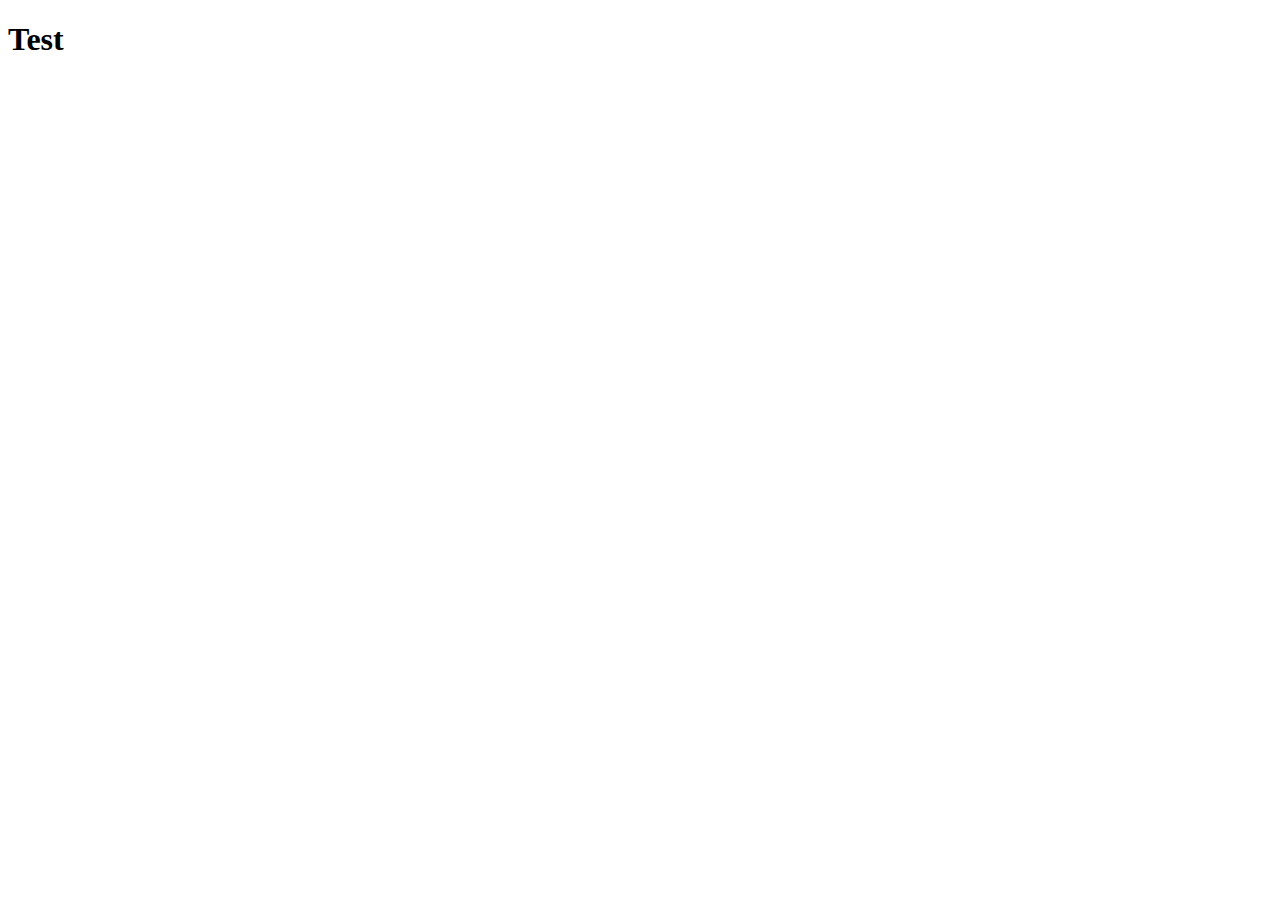
==== project.html @ 922c2a2b "Test Upload on git" ====
<!DOCTYPE html>
<html lang="en">

<head>
    <meta charset="UTF-8">
    <meta http-equiv="X-UA-Compatible" content="IE=edge">
    <meta name="viewport" content="width=device-width, initial-scale=1.0">
    <title>Document</title>
    <h1>
        Test
    </h1>
</head>

<body>

</body>

</html>
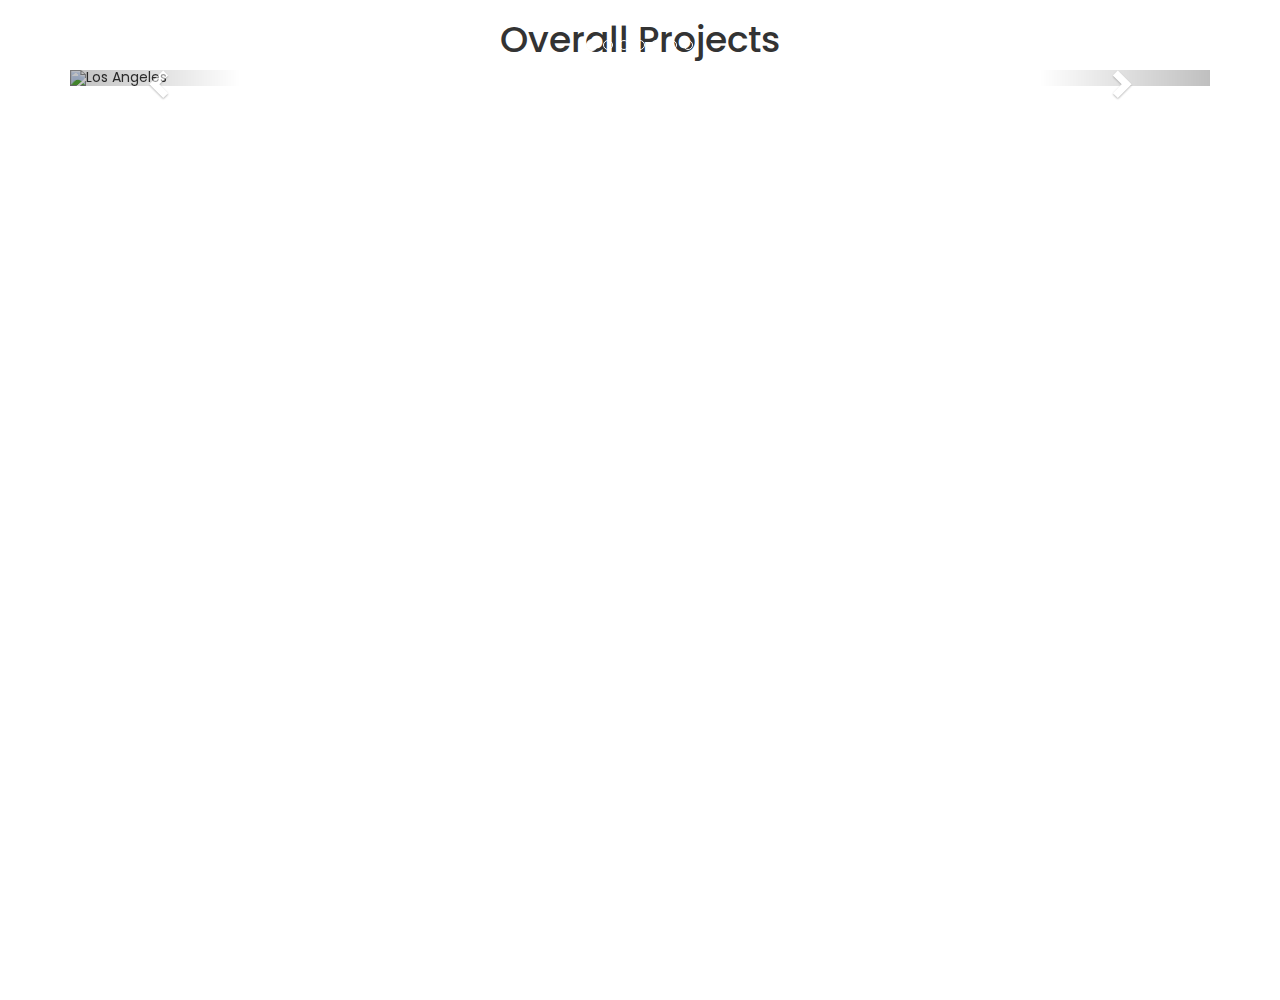
==== commit e4a575b0: "222" ====
--- a/project.html
+++ b/project.html
@@ -1,18 +1,105 @@
 <!DOCTYPE html>
 <html lang="en">
-
 <head>
-    <meta charset="UTF-8">
-    <meta http-equiv="X-UA-Compatible" content="IE=edge">
-    <meta name="viewport" content="width=device-width, initial-scale=1.0">
-    <title>Document</title>
-    <h1>
-        Test
-    </h1>
+  <title>Projects</title>
+  <meta charset="utf-8">
+  <meta name="viewport" content="width=device-width, initial-scale=1">
+  <link rel="stylesheet" href="https://maxcdn.bootstrapcdn.com/bootstrap/3.4.1/css/bootstrap.min.css">
+  <script src="https://ajax.googleapis.com/ajax/libs/jquery/3.6.0/jquery.min.js"></script>
+  <script src="https://maxcdn.bootstrapcdn.com/bootstrap/3.4.1/js/bootstrap.min.js"></script>
+  <link rel="stylesheet" href="style.css">
+  <style>
+      .carousel-inner h3{
+          color: black;
+      }
+  </style>
 </head>
-
 <body>
 
+<div class="container">
+  <h1 style="text-align: center;">Overall Projects</h1>
+  <div id="myCarousel" class="carousel slide" data-ride="carousel">
+    <!-- Indicators -->
+    <ol class="carousel-indicators">
+      <li data-target="#myCarousel" data-slide-to="0" class="active"></li>
+      <li data-target="#myCarousel" data-slide-to="1"></li>
+      <li data-target="#myCarousel" data-slide-to="2"></li>
+      <li data-target="#myCarousel" data-slide-to="3"></li>
+      <li data-target="#myCarousel" data-slide-to="4"></li>
+      <li data-target="#myCarousel" data-slide-to="5"></li>
+      <li data-target="#myCarousel" data-slide-to="6"></li>
+    </ol>
+
+    <!-- Wrapper for slides -->
+    <div class="carousel-inner">
+
+      <div class="item active">
+        <img src="\natthasatcode.github.io\img\picture1.png" alt="Los Angeles" style="width:100%;">
+        <div class="carousel-caption">
+          <h3>Department of Airports</h3>
+          <h3>เว็บไซต์กรมท่าอากาศยาน</h3>
+        </div>
+      </div>
+
+      <div class="item">
+        <img src="\natthasatcode.github.io\img\picture2.png" alt="Chicago" style="width:100%;">
+        <div class="carousel-caption">
+          <h3>Forest Webiste</h3>
+          <h3>กรมป่าไม้</h3>
+        </div>
+      </div>
+    
+      <div class="item">
+        <img src="\natthasatcode.github.io\img\picture3.png" alt="New York" style="width:100%;">
+        <div class="carousel-caption">
+          <h3>Udonthani International Airport</h3>
+          <h3>ท่าอากาศยานนานาชาติอุดรธานี</h3>
+        </div>
+      </div>
+  
+      <div class="item">
+        <img src="\natthasatcode.github.io\img\picture4.png" alt="Chicago" style="width:100%;">
+        <div class="carousel-caption">
+          <h3>Partnership</h3>
+        </div>
+      </div>
+
+      <div class="item">
+        <img src="\natthasatcode.github.io\img\picture5.png" alt="Chicago" style="width:100%;">
+        <div class="carousel-caption">
+          <h3>TCG Knowledge Management</h3>
+          <h3>บริษัทประกันสินเชื่ออุตสาหกรรมขนาดย่อม</h3>
+        </div>
+      </div>
+
+      <div class="item">
+        <img src="\natthasatcode.github.io\img\picture6.png" alt="Chicago" style="width:100%;">
+        <div class="carousel-caption">
+          <h3>UTC E-Learning System</h3>
+          <h3>วิทยาลัยเทคนิคอุบลราชธานี</h3>
+        </div>
+      </div>
+
+      <div class="item">
+        <img src="\natthasatcode.github.io\img\picture7.png" alt="Chicago" style="width:100%;">
+        <div class="carousel-caption">
+          <h3>NIDA Wisdom for Change</h3>
+          <h3>สถาบันบัณฑิตพัฒนบริหารศาสตร์ (นิด้า)</h3>
+        </div>
+      </div>
+    </div>
+
+    <!-- Left and right controls -->
+    <a class="left carousel-control" href="#myCarousel" data-slide="prev">
+      <span class="glyphicon glyphicon-chevron-left"></span>
+      <span class="sr-only">Previous</span>
+    </a>
+    <a class="right carousel-control" href="#myCarousel" data-slide="next">
+      <span class="glyphicon glyphicon-chevron-right"></span>
+      <span class="sr-only">Next</span>
+    </a>
+  </div>
+</div>
+
 </body>
-
-</html>+</html>
--- a/style.css
+++ b/style.css
@@ -0,0 +1,162 @@
+@import url('https://fonts.googleapis.com/css2?family=Poppins:wght@300&display=swap');
+*{
+    margin:0;
+    padding:0;
+    box-sizing: border-box;
+    font-family: 'Poppins', sans-serif;
+}
+header{
+    position: fixed;
+    top: 0;
+    left: 0;
+    width:100%;
+    height: 100vh;
+    padding:0 100px;
+    background: #000;
+    display: flex;
+    justify-content: flex-end;
+    align-items: center;
+    transition: 1s;
+}
+header.sticky{
+    height: 80px;
+}
+body{
+    min-height:1000px ;
+}
+header .banner{
+    position:absolute ;
+    top: 0;
+    left: 0;
+    width: 100%;
+    height: 100%;
+    object-fit:cover ;
+    transition: 1s;
+}
+header.sticky .banner{
+    opacity: 0.5;
+}
+header .logo{
+    position:absolute;
+    top:50%;
+    left:50%;
+    transform: translate(-50%,-50%);
+    font-size: 15vw;
+    color:#fff;
+    font-weight:700;
+    transition: 1s;
+    text-decoration:none;
+    z-index: 1;
+}
+header.sticky .logo{
+    position:absolute;
+    font-size: 2em;
+    left:100px;
+    transform: translate(0,-50%);
+}
+nav{
+    position: relative;
+    display: flex;
+    z-index: 1;
+}
+nav ul{
+    position: relative;
+    display: flex;
+    transition:0.25s ;
+    transform: translateX(100px);
+    opacity:0;
+}
+header.sticky nav ul{
+    transform: translateX(0);
+    opacity:1;
+    transition-delay: 0.75s;
+}
+nav ul li{
+    list-style:none;
+}
+nav ul li a{
+    color:#fff;
+    display: inline-block;
+    padding:10px 15px;
+    font-size:1.2em ;
+    text-decoration:none;
+}
+nav ul li a:hover{
+    color:#f38c37;
+}
+section{
+    margin-top:50vh;
+    padding:100px;
+}
+section h2{
+    font-size: 3em;
+}
+section p{
+    font-size: 1.2em;
+}
+.showcase-img {
+    background-size: cover;
+    min-height: 30rem;
+}
+
+.showcase-text {
+    padding: 8rem;
+}
+@media (max-width:991px){
+    section,
+    header{
+        padding:40px;
+    }
+    section h2{
+        font-size: 2em;
+    }
+    header.sticky .logo{
+        left:40px;
+    }
+    header.sticky .banner{
+        opacity:0;
+    }
+    nav ul{
+        display: none;
+        opacity: 0;
+        visibility: hidden;
+    }
+    nav.active ul{
+        position:fixed;
+        top: 80px;
+        left:0;
+        width: 100%;
+        height: calc(100% - 80px);
+        background:#000;
+        display:flex;
+        justify-content: center;
+        align-items: center;
+        flex-direction: column;
+    }
+    header.sticky nav ul{
+        opacity:1;
+        visibility: visible;
+    }
+    nav ul li a{
+        font-size: 1.5em;
+    }
+    header.sticky .toggle{
+        position: fixed;
+        top:15px;
+        right:40px;
+        width: 50px;
+        height: 50px;
+        cursor: pointer;
+        background:#fff url(img/menu.png);
+        background-size: 30px;
+        background-repeat: no-repeat;
+        background-position: center;
+
+    }
+    header.sticky .toggle.active{
+        background:#fff url(img/close.png);
+        background-size: 25px;
+        background-repeat: no-repeat;
+        background-position: center;
+    }
+}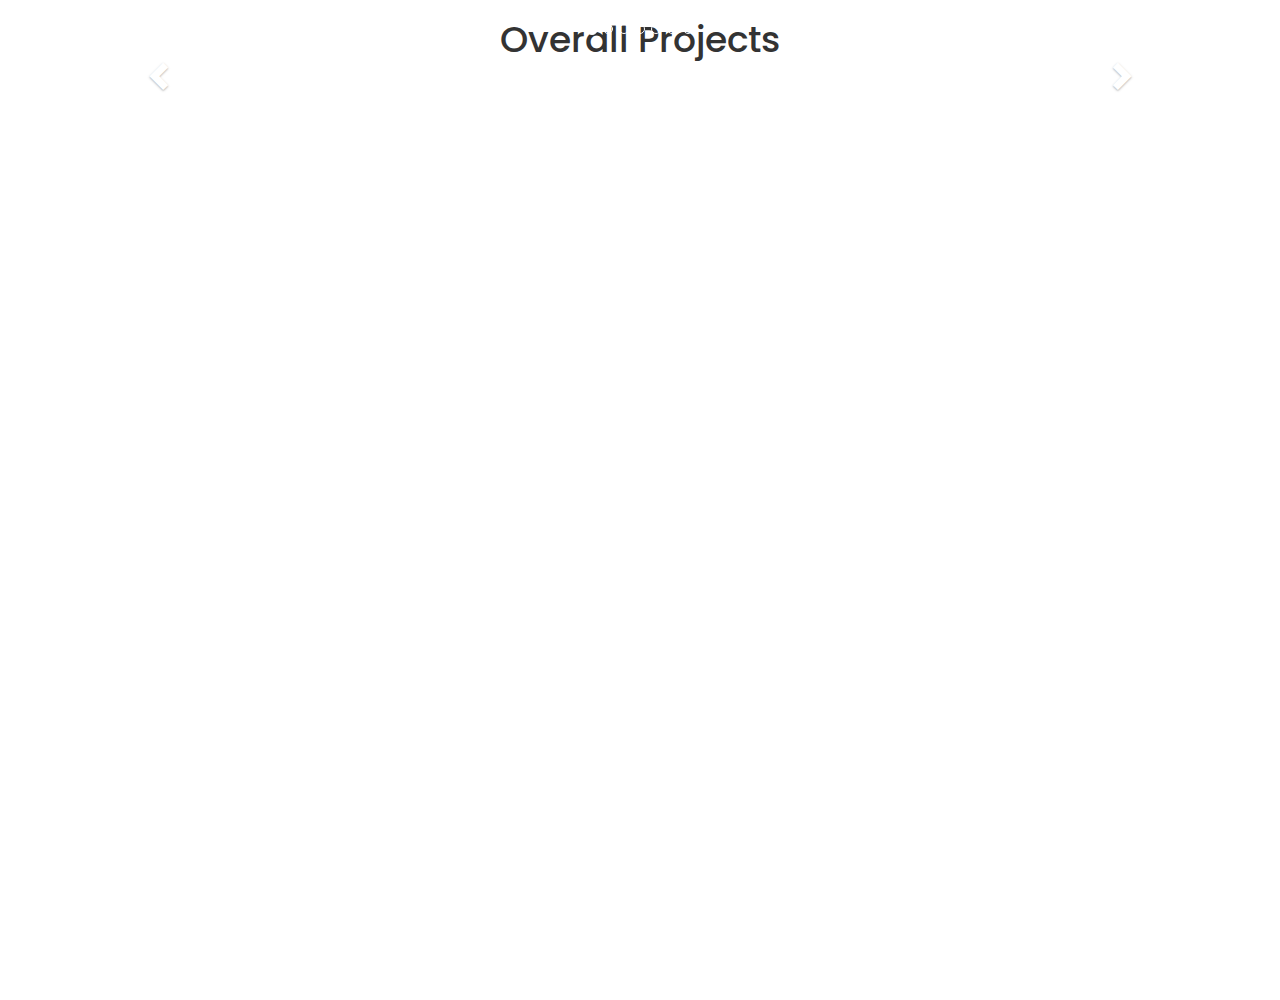
==== commit f6580e29: "1" ====
--- a/project.html
+++ b/project.html
@@ -1,7 +1,7 @@
 <!DOCTYPE html>
 <html lang="en">
 <head>
-  <title>Projects</title>
+  <title>PROJECTCS</title>
   <meta charset="utf-8">
   <meta name="viewport" content="width=device-width, initial-scale=1">
   <link rel="stylesheet" href="https://maxcdn.bootstrapcdn.com/bootstrap/3.4.1/css/bootstrap.min.css">
@@ -34,7 +34,7 @@
     <div class="carousel-inner">
 
       <div class="item active">
-        <img src="\natthasatcode.github.io\img\picture1.png" alt="Los Angeles" style="width:100%;">
+        <img src="\natthasatcode.github.io\img\picture1.png" alt="" style="width:100%;">
         <div class="carousel-caption">
           <h3>Department of Airports</h3>
           <h3>เว็บไซต์กรมท่าอากาศยาน</h3>
@@ -42,7 +42,7 @@
       </div>
 
       <div class="item">
-        <img src="\natthasatcode.github.io\img\picture2.png" alt="Chicago" style="width:100%;">
+        <img src="\natthasatcode.github.io\img\picture2.png" alt="" style="width:100%;">
         <div class="carousel-caption">
           <h3>Forest Webiste</h3>
           <h3>กรมป่าไม้</h3>
@@ -50,7 +50,7 @@
       </div>
     
       <div class="item">
-        <img src="\natthasatcode.github.io\img\picture3.png" alt="New York" style="width:100%;">
+        <img src="\natthasatcode.github.io\img\picture3.png" alt="" style="width:100%;">
         <div class="carousel-caption">
           <h3>Udonthani International Airport</h3>
           <h3>ท่าอากาศยานนานาชาติอุดรธานี</h3>
@@ -58,14 +58,14 @@
       </div>
   
       <div class="item">
-        <img src="\natthasatcode.github.io\img\picture4.png" alt="Chicago" style="width:100%;">
+        <img src="\natthasatcode.github.io\img\picture4.png" alt="" style="width:100%;">
         <div class="carousel-caption">
           <h3>Partnership</h3>
         </div>
       </div>
 
       <div class="item">
-        <img src="\natthasatcode.github.io\img\picture5.png" alt="Chicago" style="width:100%;">
+        <img src="\natthasatcode.github.io\img\picture5.png" alt="" style="width:100%;">
         <div class="carousel-caption">
           <h3>TCG Knowledge Management</h3>
           <h3>บริษัทประกันสินเชื่ออุตสาหกรรมขนาดย่อม</h3>
@@ -73,7 +73,7 @@
       </div>
 
       <div class="item">
-        <img src="\natthasatcode.github.io\img\picture6.png" alt="Chicago" style="width:100%;">
+        <img src="\natthasatcode.github.io\img\picture6.png" alt="" style="width:100%;">
         <div class="carousel-caption">
           <h3>UTC E-Learning System</h3>
           <h3>วิทยาลัยเทคนิคอุบลราชธานี</h3>
@@ -81,7 +81,7 @@
       </div>
 
       <div class="item">
-        <img src="\natthasatcode.github.io\img\picture7.png" alt="Chicago" style="width:100%;">
+        <img src="\natthasatcode.github.io\img\picture7.png" alt="" style="width:100%;">
         <div class="carousel-caption">
           <h3>NIDA Wisdom for Change</h3>
           <h3>สถาบันบัณฑิตพัฒนบริหารศาสตร์ (นิด้า)</h3>
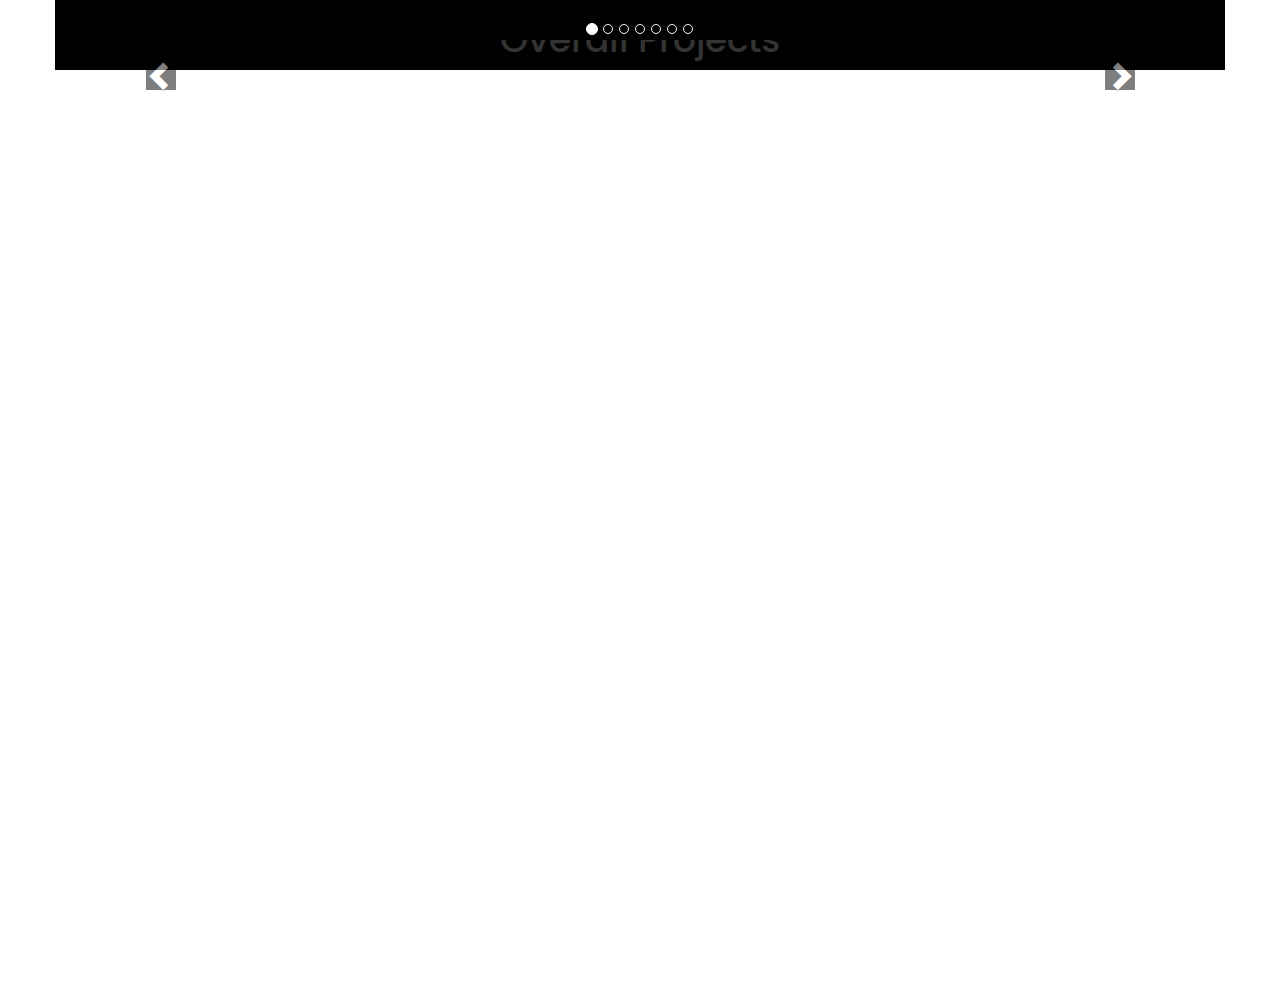
==== commit 7f921574: "background change" ====
--- a/project.html
+++ b/project.html
@@ -1,7 +1,7 @@
 <!DOCTYPE html>
 <html lang="en">
 <head>
-  <title>PROJECTCS</title>
+  <title>project</title>
   <meta charset="utf-8">
   <meta name="viewport" content="width=device-width, initial-scale=1">
   <link rel="stylesheet" href="https://maxcdn.bootstrapcdn.com/bootstrap/3.4.1/css/bootstrap.min.css">
@@ -9,6 +9,9 @@
   <script src="https://maxcdn.bootstrapcdn.com/bootstrap/3.4.1/js/bootstrap.min.js"></script>
   <link rel="stylesheet" href="style.css">
   <style>
+    * {
+      background-color: black;
+    }
       .carousel-inner h3{
           color: black;
       }
@@ -34,7 +37,7 @@
     <div class="carousel-inner">
 
       <div class="item active">
-        <img src="\natthasatcode.github.io\img\picture1.png" alt="" style="width:100%;">
+        <img src="F:\Github\img\Picture1.png" alt="" style="width:100%;">
         <div class="carousel-caption">
           <h3>Department of Airports</h3>
           <h3>เว็บไซต์กรมท่าอากาศยาน</h3>
@@ -42,7 +45,7 @@
       </div>
 
       <div class="item">
-        <img src="\natthasatcode.github.io\img\picture2.png" alt="" style="width:100%;">
+        <img src="\Github\img\picture2.png" alt="" style="width:100%;">
         <div class="carousel-caption">
           <h3>Forest Webiste</h3>
           <h3>กรมป่าไม้</h3>
@@ -50,7 +53,7 @@
       </div>
     
       <div class="item">
-        <img src="\natthasatcode.github.io\img\picture3.png" alt="" style="width:100%;">
+        <img src="\Github\img\picture3.png" alt="" style="width:100%;">
         <div class="carousel-caption">
           <h3>Udonthani International Airport</h3>
           <h3>ท่าอากาศยานนานาชาติอุดรธานี</h3>
@@ -58,14 +61,14 @@
       </div>
   
       <div class="item">
-        <img src="\natthasatcode.github.io\img\picture4.png" alt="" style="width:100%;">
+        <img src="\Github\img\picture4.png" alt="" style="width:100%;">
         <div class="carousel-caption">
           <h3>Partnership</h3>
         </div>
       </div>
 
       <div class="item">
-        <img src="\natthasatcode.github.io\img\picture5.png" alt="" style="width:100%;">
+        <img src="\Github\img\picture5.png" alt="" style="width:100%;">
         <div class="carousel-caption">
           <h3>TCG Knowledge Management</h3>
           <h3>บริษัทประกันสินเชื่ออุตสาหกรรมขนาดย่อม</h3>
@@ -73,7 +76,7 @@
       </div>
 
       <div class="item">
-        <img src="\natthasatcode.github.io\img\picture6.png" alt="" style="width:100%;">
+        <img src="\Github\img\picture6.png" alt="" style="width:100%;">
         <div class="carousel-caption">
           <h3>UTC E-Learning System</h3>
           <h3>วิทยาลัยเทคนิคอุบลราชธานี</h3>
@@ -81,7 +84,7 @@
       </div>
 
       <div class="item">
-        <img src="\natthasatcode.github.io\img\picture7.png" alt="" style="width:100%;">
+        <img src="\Github\img\picture7.png" alt="" style="width:100%;">
         <div class="carousel-caption">
           <h3>NIDA Wisdom for Change</h3>
           <h3>สถาบันบัณฑิตพัฒนบริหารศาสตร์ (นิด้า)</h3>
